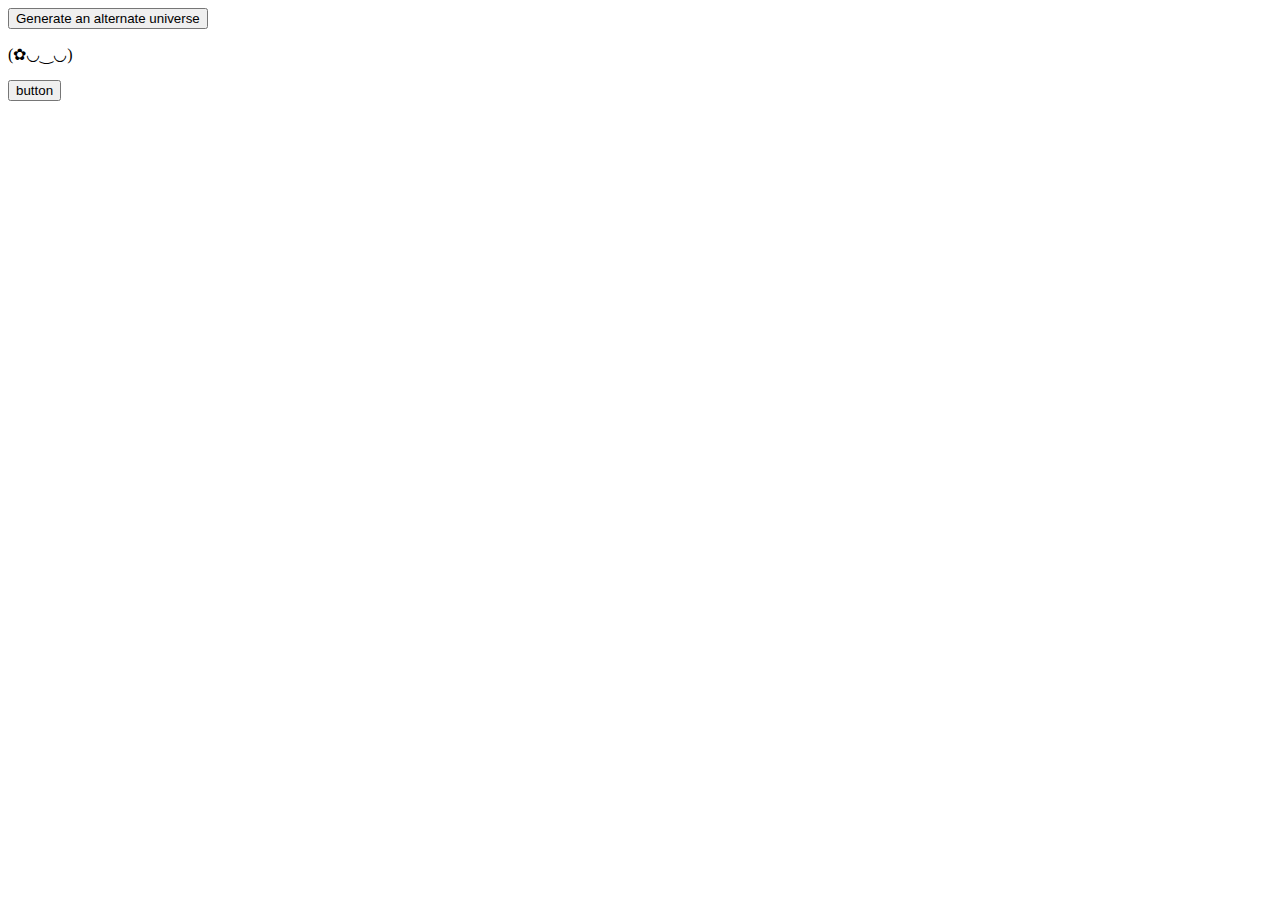
==== index.html @ ae9df294 "test" ====
<!DOCTYPE html>
<html>
<head>
  <link rel="stylesheet" href="styles.css">
</head>
<body>

<input type="button" id="btnSearch" value="Generate an alternate universe" onclick="GetValue();" />
<p id="message" > (✿◡‿◡) </p>

<button type="button" class="btn btn-outline-primary">button</button>
---- styles.css ----
.button {
    background-color: #04AA6D; /* Green */
    border: none;
    color: white;
    padding: 15px 32px;
    text-align: center;
    text-decoration: none;
    display: inline-block;
    font-size: 16px;
    border-radius: 2px;
    transition-duration: 0.4s;
  }
  
  .button:hover {
    background-color: #04AA6D; /* Green */
    color: white;
  }
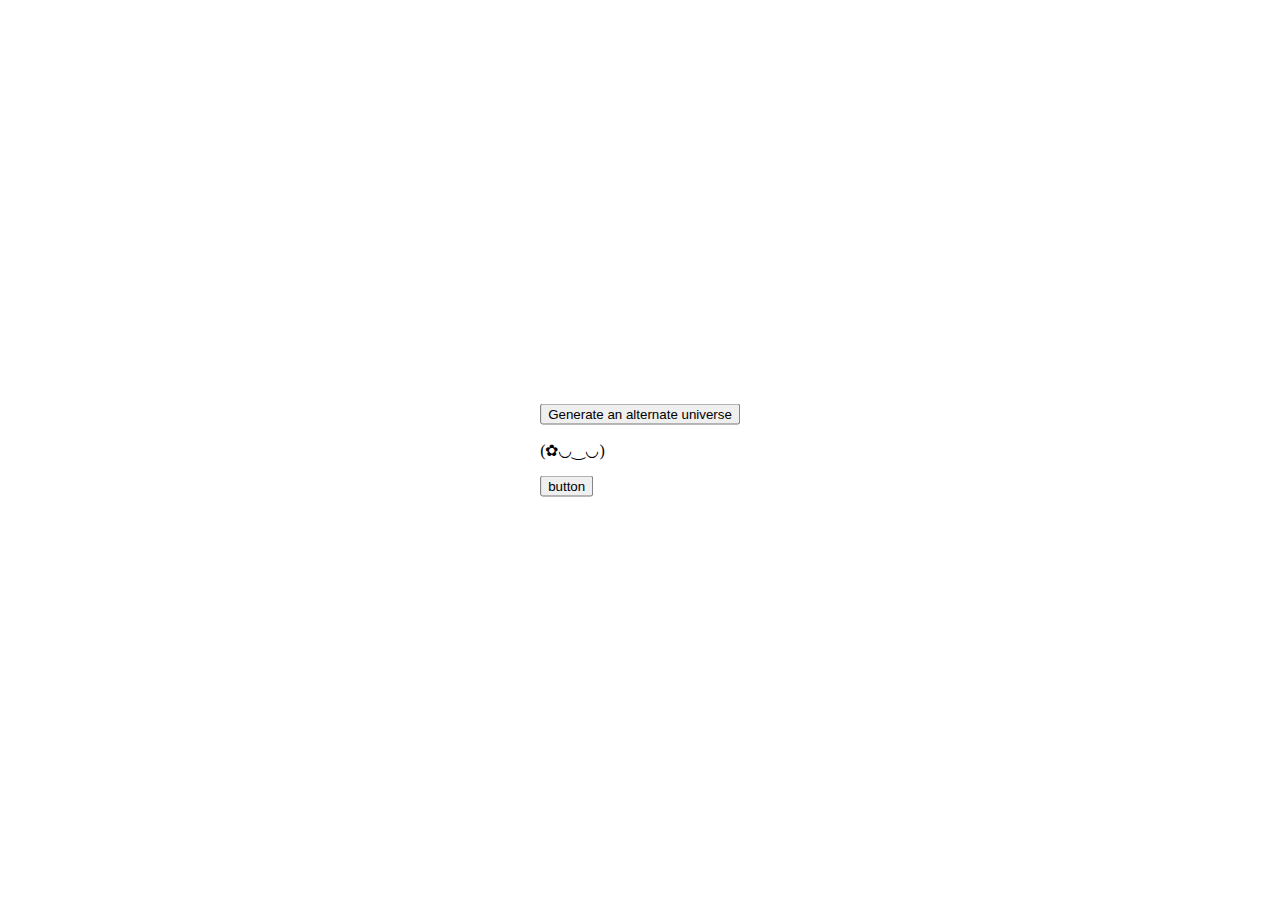
==== commit b68da6af: "more testing" ====
--- a/index.html
+++ b/index.html
@@ -1,11 +1,18 @@
 <!DOCTYPE html>
 <html>
 <head>
-  <link rel="stylesheet" href="styles.css">
+<link rel="stylesheet" type="text/css" href="./styles.css"  />
+
+<script src="index.js"></script>
+
 </head>
-<body>
 
+
+
+<div class="container">
 <input type="button" id="btnSearch" value="Generate an alternate universe" onclick="GetValue();" />
 <p id="message" > (✿◡‿◡) </p>
 
-<button type="button" class="btn btn-outline-primary">button</button>+
+<button type="button" class="btn btn-outline-primary">button</button>
+</div>--- a/styles.css
+++ b/styles.css
@@ -1,4 +1,4 @@
-.button {
+.btnSearch {
     background-color: #04AA6D; /* Green */
     border: none;
     color: white;
@@ -11,7 +11,17 @@
     transition-duration: 0.4s;
   }
   
-  .button:hover {
-    background-color: #04AA6D; /* Green */
-    color: white;
-  }+.button:hover {
+  background-color: #04AA6D; /* Green */
+  color: white;
+}
+
+.container {
+  position: absolute;
+  top: 50%;
+  left: 50%;
+  transform: translateX(-50%) translateY(-50%);
+}
+
+.message {text-align: center;
+}
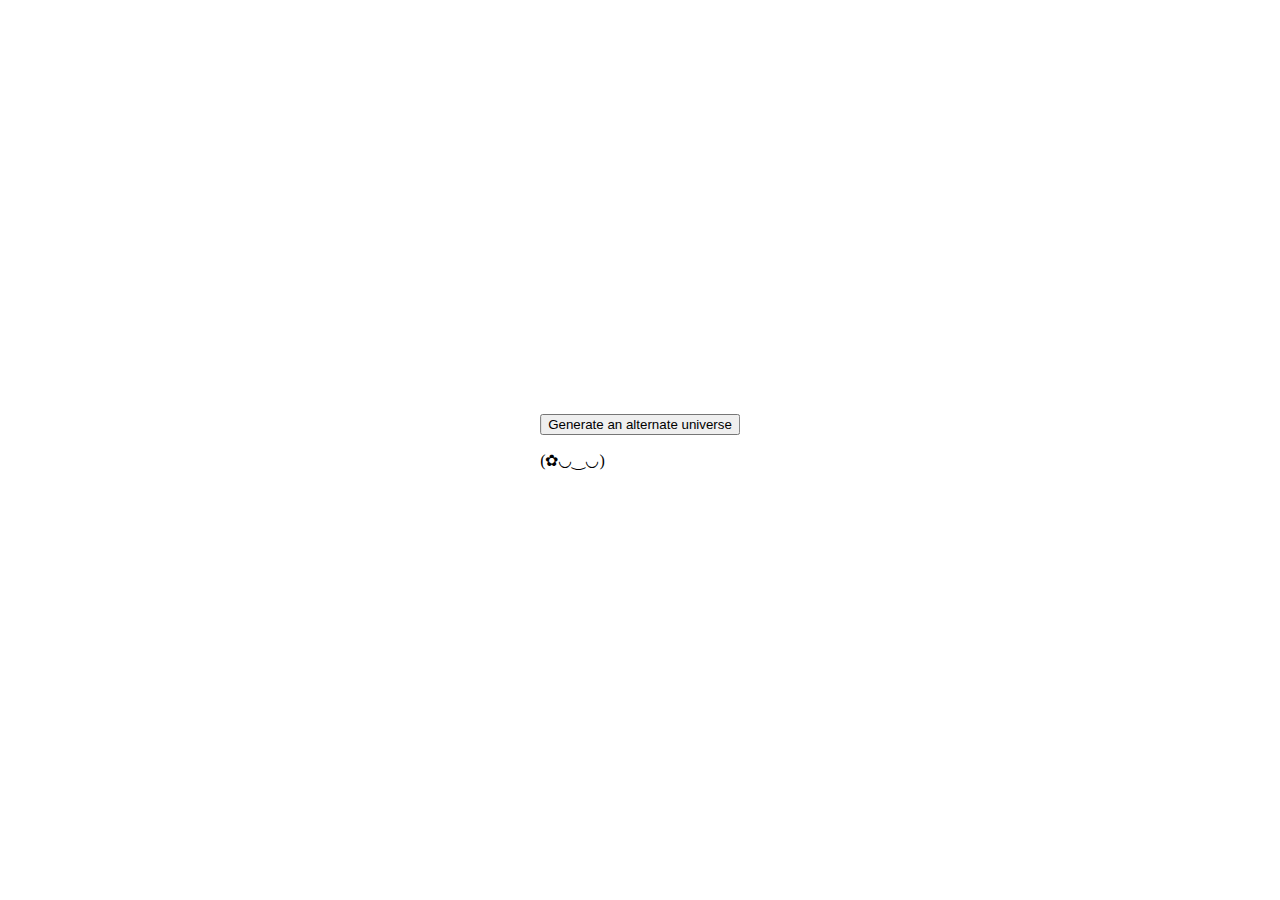
==== commit 2de02a65: "fix css" ====
--- a/index.html
+++ b/index.html
@@ -1,7 +1,8 @@
 <!DOCTYPE html>
 <html>
 <head>
-<link rel="stylesheet" type="text/css" href="./styles.css"  />
+<link rel="stylesheet" href="styles.css">
+
 
 <script src="index.js"></script>
 
@@ -10,9 +11,7 @@
 
 
 <div class="container">
-<input type="button" id="btnSearch" value="Generate an alternate universe" onclick="GetValue();" />
+<input type="button" class="button" id="btnSearch" value="Generate an alternate universe" onclick="GetValue();" />
 <p id="message" > (✿◡‿◡) </p>
 
-
-<button type="button" class="btn btn-outline-primary">button</button>
 </div>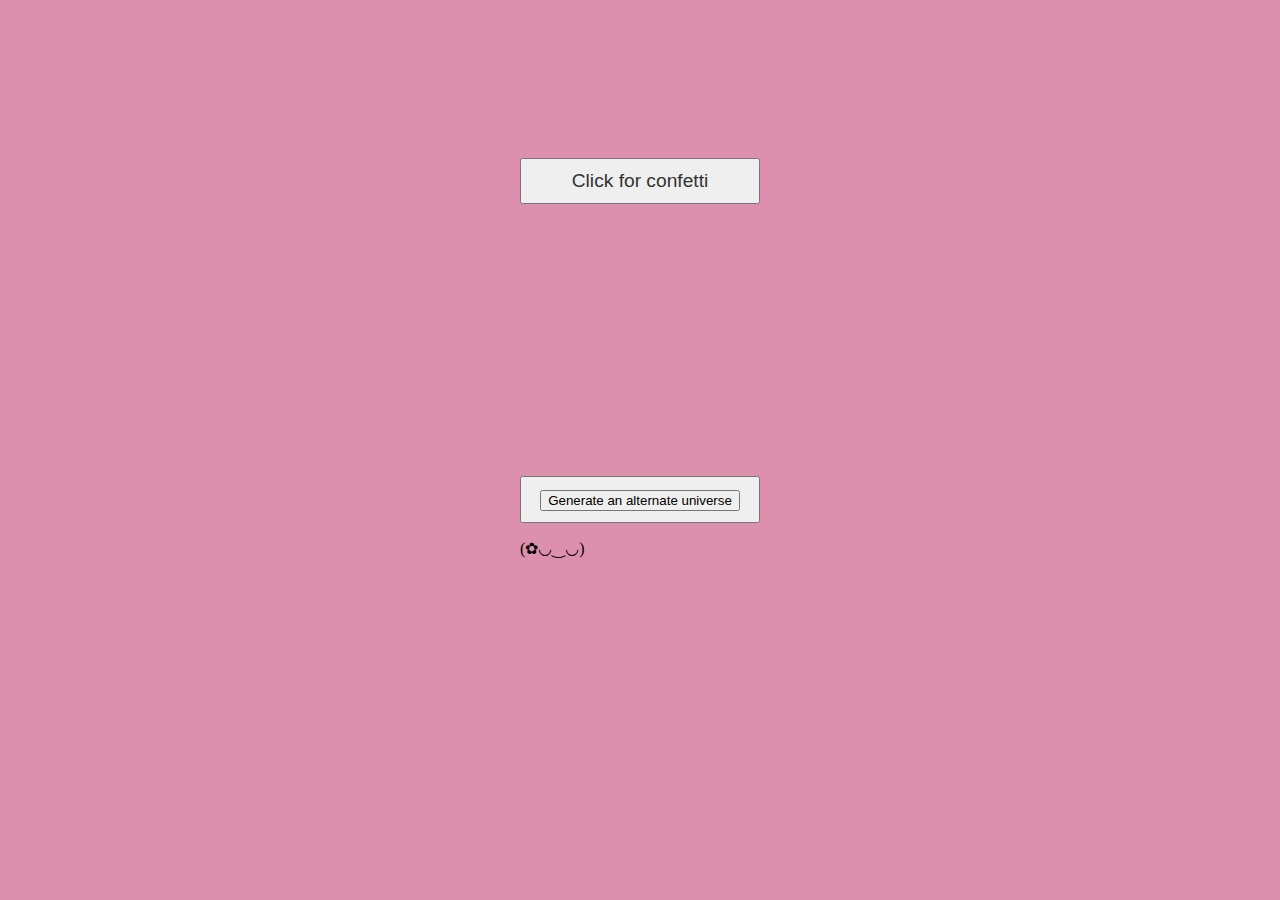
==== commit a85e6983: "test?" ====
--- a/index.html
+++ b/index.html
@@ -11,7 +11,13 @@
 
 
 <div class="container">
-<input type="button" class="button" id="btnSearch" value="Generate an alternate universe" onclick="GetValue();" />
+<button>
+<input type="button" id="btnSearch" value="Generate an alternate universe" onclick="GetValue();" />
+</button>
 <p id="message" > (✿◡‿◡) </p>
 
-</div>+</div>
+
+<button> 
+  Click for confetti
+</button>--- a/styles.css
+++ b/styles.css
@@ -1,21 +1,3 @@
-.btnSearch {
-    background-color: #04AA6D; /* Green */
-    border: none;
-    color: white;
-    padding: 15px 32px;
-    text-align: center;
-    text-decoration: none;
-    display: inline-block;
-    font-size: 16px;
-    border-radius: 2px;
-    transition-duration: 0.4s;
-  }
-  
-.button:hover {
-  background-color: #04AA6D; /* Green */
-  color: white;
-}
-
 .container {
   position: absolute;
   top: 50%;
@@ -25,3 +7,37 @@
 
 .message {text-align: center;
 }
+
+@keyframes bang {
+  from {
+    transform: translate3d(0,0,0);
+    opacity: 1;
+  }
+}
+
+body {
+  background: #dc90ad;
+  display: flex;
+}
+
+button {
+  width: 240px;
+  font-size: 1.2em;
+  margin:150px auto 0;
+  text-align: center;
+  padding: 10px 0;
+  cursor: pointer;
+  position: relative;
+  color: #333;
+  i {
+    animation: bang 750ms ease-out forwards;
+    position: absolute;
+    display: block;
+    left: 50%;
+    top: 0;
+    width: 3px;
+    height: 8px;
+    opacity: 0;
+  }
+
+}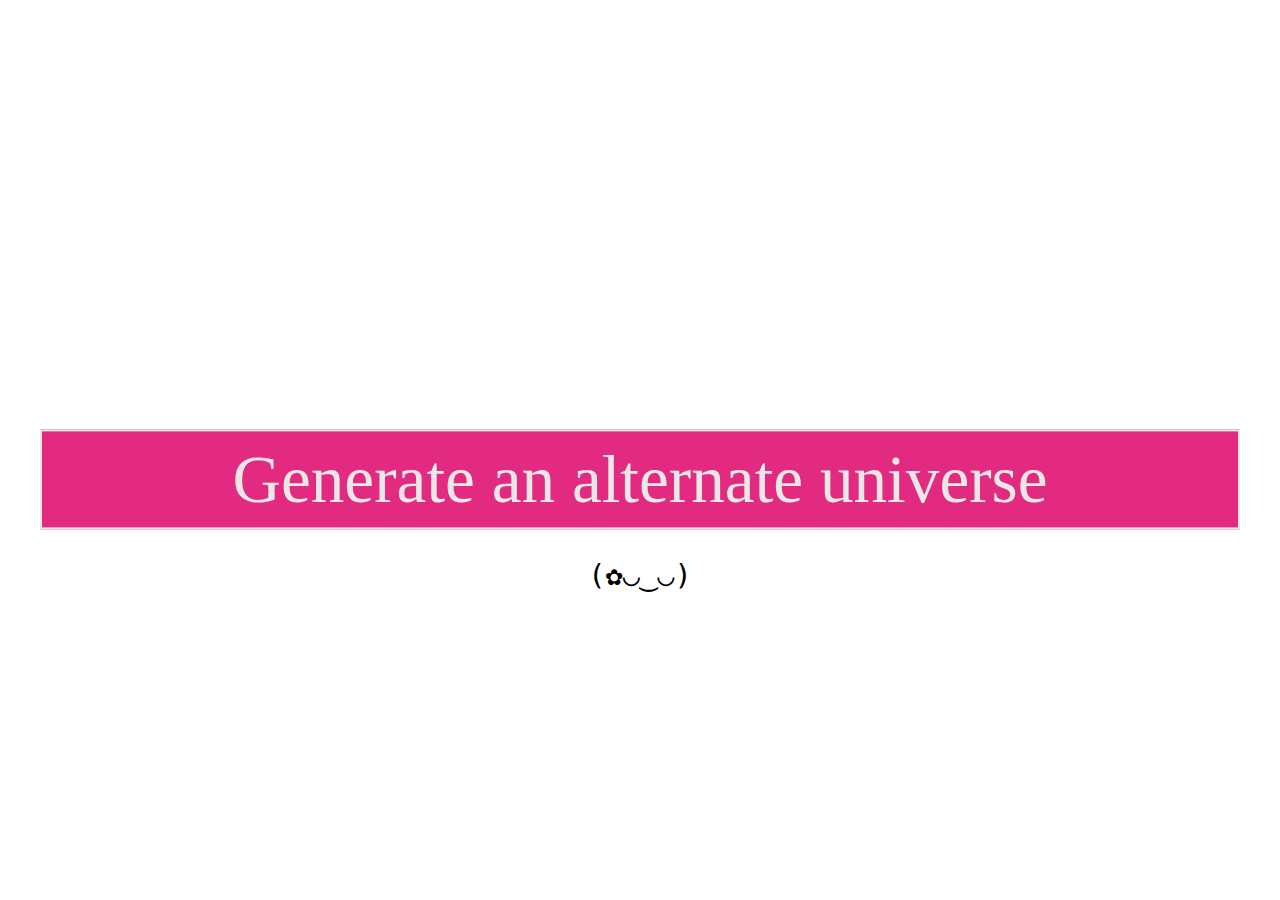
==== commit d928b0fb: "getting closer!" ====
--- a/index.html
+++ b/index.html
@@ -11,13 +11,7 @@
 
 
 <div class="container">
-<button>
-<input type="button" id="btnSearch" value="Generate an alternate universe" onclick="GetValue();" />
-</button>
-<p id="message" > (✿◡‿◡) </p>
+<input type="button" class="button" id="btnSearch" value="Generate an alternate universe" onclick="GetValue();" />
+<p id="message" class="message"> (✿◡‿◡) </p>
 
-</div>
-
-<button> 
-  Click for confetti
-</button>+</div>--- a/styles.css
+++ b/styles.css
@@ -1,3 +1,4 @@
+
 .container {
   position: absolute;
   top: 50%;
@@ -5,39 +6,24 @@
   transform: translateX(-50%) translateY(-50%);
 }
 
-.message {text-align: center;
-}
 
-@keyframes bang {
-  from {
-    transform: translate3d(0,0,0);
-    opacity: 1;
-  }
-}
-
-body {
-  background: #dc90ad;
-  display: flex;
-}
-
-button {
-  width: 240px;
-  font-size: 1.2em;
+.button {
+  width: 1200px;
+  height: 100px;
+  font-size: 4.2em;
   margin:150px auto 0;
   text-align: center;
   padding: 10px 0;
   cursor: pointer;
   position: relative;
-  color: #333;
-  i {
-    animation: bang 750ms ease-out forwards;
-    position: absolute;
-    display: block;
-    left: 50%;
-    top: 0;
-    width: 3px;
-    height: 8px;
-    opacity: 0;
-  }
+  color: #eae7e7;
+  background-color: rgb(226, 43, 128);
+  border: 2px solid #eae7e7;
+  font-family: fantasy;
+}
 
+.message {
+  text-align: center;
+  font-size: 2.2em;
+  font-family: monospace
 }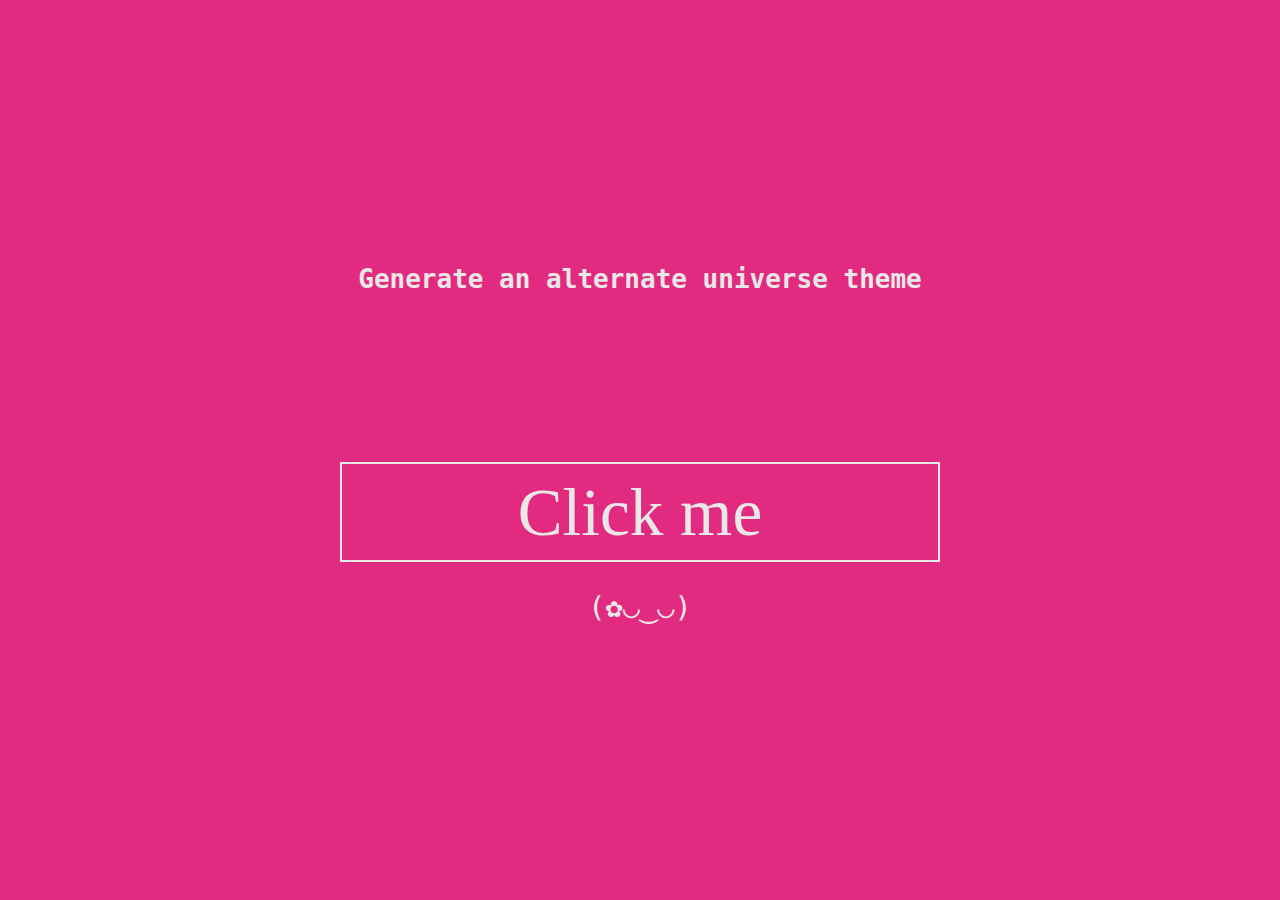
==== commit 8e44be97: "making thigns look a bit nicer" ====
--- a/index.html
+++ b/index.html
@@ -11,7 +11,10 @@
 
 
 <div class="container">
-<input type="button" class="button" id="btnSearch" value="Generate an alternate universe" onclick="GetValue();" />
+  
+<h1>Generate an alternate universe theme</h1>
+
+<input type="button" class="button" id="btnSearch" value="Click me" onclick="GetValue();" />
 <p id="message" class="message"> (✿◡‿◡) </p>
 
 </div>--- a/styles.css
+++ b/styles.css
@@ -6,9 +6,19 @@
   transform: translateX(-50%) translateY(-50%);
 }
 
+body {
+  color: #eae7e7;
+  background-color: rgb(226, 43, 128);
+}
+
+h1 {
+  color: #eae7e7;
+  font-family: monospace;
+  text-align: center;
+}
 
 .button {
-  width: 1200px;
+  width: 600px;
   height: 100px;
   font-size: 4.2em;
   margin:150px auto 0;
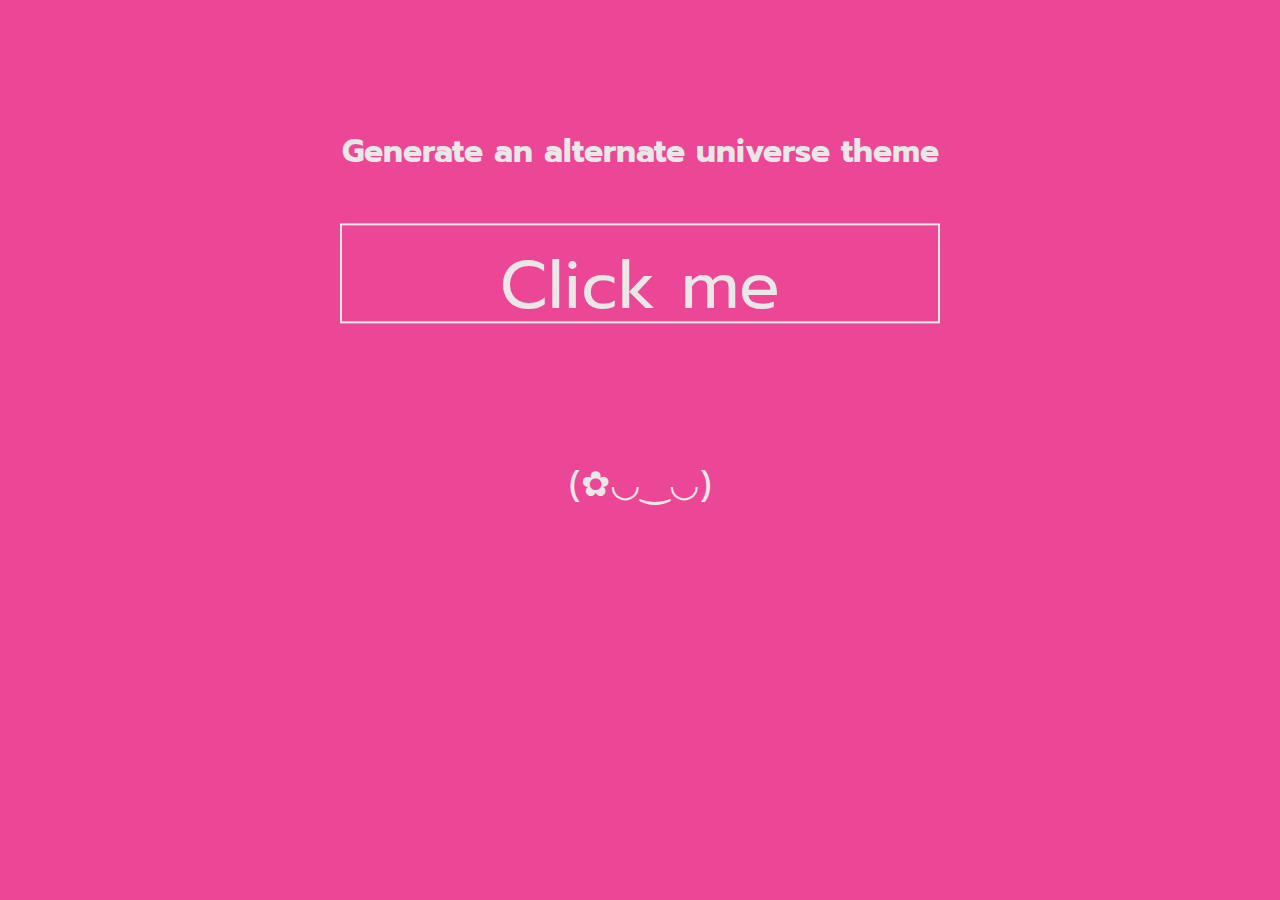
==== commit 1ab18579: "changing font" ====
--- a/index.html
+++ b/index.html
@@ -2,6 +2,9 @@
 <html>
 <head>
 <link rel="stylesheet" href="styles.css">
+<link rel="preconnect" href="https://fonts.googleapis.com">
+<link rel="preconnect" href="https://fonts.gstatic.com" crossorigin>
+<link href="https://fonts.googleapis.com/css2?family=Prompt:ital,wght@0,100;0,200;0,300;0,400;0,500;0,600;0,700;0,800;0,900;1,100;1,200;1,300;1,400;1,500;1,600;1,700;1,800;1,900&display=swap" rel="stylesheet">
 
 
 <script src="index.js"></script>
--- a/styles.css
+++ b/styles.css
@@ -8,32 +8,38 @@
 
 body {
   color: #eae7e7;
-  background-color: rgb(226, 43, 128);
+  background-color: #EB4796;
 }
 
 h1 {
   color: #eae7e7;
-  font-family: monospace;
+  font-family: "Prompt";
   text-align: center;
+  font-style: bold;
 }
 
 .button {
   width: 600px;
   height: 100px;
   font-size: 4.2em;
-  margin:150px auto 0;
+  margin: 25px auto 0;
   text-align: center;
   padding: 10px 0;
   cursor: pointer;
   position: relative;
   color: #eae7e7;
-  background-color: rgb(226, 43, 128);
+  background-color: #EB4796;
   border: 2px solid #eae7e7;
-  font-family: fantasy;
+  font-family: "Prompt";
+  position: relative;
+  font-style: bold;
 }
 
 .message {
   text-align: center;
   font-size: 2.2em;
-  font-family: monospace
+  font-family: "Prompt";
+  width: 600px;
+  height: 200px;
+  padding: 100px 0;
 }